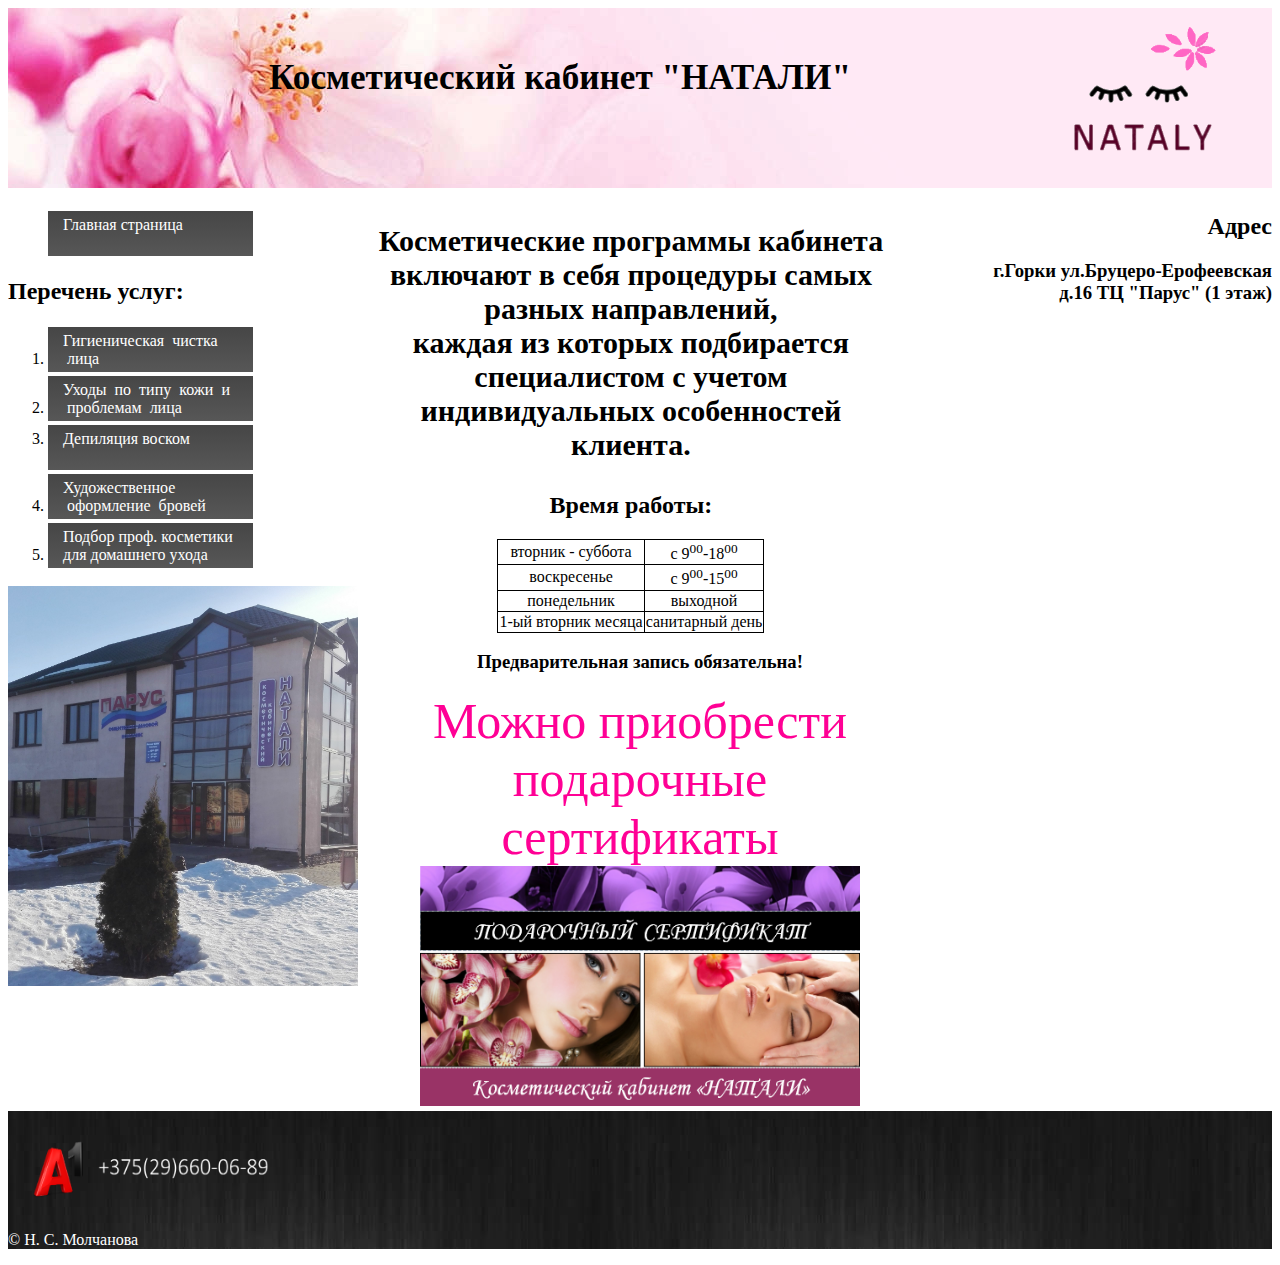
==== index.html @ 9ca90b11 "creating-new-icon-for-the-site" ====
<!DOCTYPE html>
<html lang="en">
<head>
    <meta charset="UTF-8">
    <meta http-equiv="X-UA-Compatible" content="IE=edge">
    <meta name="viewport" content="width=device-width, initial-scale=1.0">
    <title>Косметический кабинет "НАТАЛИ"</title>
    
    <link type="text/css" rel="stylesheet" href="Style.css"/>
    <style>
   table {
				border-collapse: collapse; 
				border: 1px solid rgb(0, 0, 0); 
                margin: 0 auto;
			}
			td {
				border: 1px solid rgb(0, 0, 0);
			}
    #center {
        text-align: center;
    }
    #font {
        font-family: Monotype Corsiva;
        font-size: 30px;
    }
    #litleimage {
        width: 300px;
        height: 100px;
    }
    #tlephonenumber {
        color: rgba(255, 255, 255);
        font-size: 25px;
    }
    #verybigtitle {
        margin: 0px;
        color: rgb(255, 0, 149);
        font-size: 50px;
    }
    .frame {
        padding: 5px;
        border: 2px;
        border-style: ridge;
        border-color: rgb(201, 3, 62);
        border-width: 5px;
        height: 100%;
        width: 85%;
    }
    li.none {
        list-style-type: none;
    }
    </style>
</head>
<body>
    <div id="container">
        <div id="header">
            Косметический кабинет "НАТАЛИ"
            <img src="images/Logofinal.PNG" alt="" id="logo">
        </div>
        <div id="nav">
            <ol><li class="none"><a href="index.html" class="hrefblock">Главная страница</a></li></ol>
            <h2>Перечень услуг:</h2>
		<ol>
			<li><a href="Hygienic_face_cleaning.html" class="hrefblock">Гигиеническая &nbsp;чистка &nbsp;лица</a></li>
			<li><a href="Skin_care_and_face_problems.html" class="hrefblock">Уходы &nbsp;по &nbsp;типу &nbsp;кожи &nbsp;и &nbsp;проблемам &nbsp;лица</a></li>
			<li><a href="Waxing.html" class="hrefblock">Депиляция воском</a></li>
			<li><a href="Artistic_design_of_eyebrows1.html" class="hrefblock">Художественное &nbsp;оформление &nbsp;бровей</a></li>
			<li><a href="Selection_of_professional_cosmetics_for_home_care.html" class="hrefblock">Подбор проф. косметики для домашнего ухода</a></li>
		</ol>
        <img src="images/location.jpg" alt="" width="350" height="400">
        </div>
        <div id="aside">
            <h2>Адрес</h2>
		<h3>г.Горки ул.Бруцеро-Ерофеевская<br>
		д.16 ТЦ "Парус" (1 этаж)</h3><br>
		
		<!-- Карта яндекс -->
		<script type="text/javascript" charset="utf-8" async src="https://api-maps.yandex.ru/services/constructor/1.0/js/?um=constructor%3A4d9799012a46a11991748eecf1156a9db49f9853c4ded13f9eceb289c1260be9&amp;width=450&amp;height=400&amp;lang=ru_RU&amp;scroll=true"></script>
        <script async src="https://pagead2.googlesyndication.com/pagead/js/adsbygoogle.js?client=ca-pub-6715488069526907"
     crossorigin="anonymous"></script>
<!-- Блок-1-снизу-справа -->
<ins class="adsbygoogle"
     style="display:inline-block;width:300px;height:200px"
     data-ad-client="ca-pub-6715488069526907"
     data-ad-slot="7788489595"></ins>
<script>
     (adsbygoogle = window.adsbygoogle || []).push({});
</script>
        </div> 
        <div id="content"> 
            <div id="center">
		        <h3 id="font">
			        Косметические программы кабинета включают в себя процедуры самых разных направлений,<br>
			        каждая из которых подбирается специалистом с учетом индивидуальных особенностей клиента.
		        </h3>
        <h2>Время работы:</h2>                                                                                       
		                                                                 
			<table>
			    <tr><td>вторник - суббота</td>     <td>с 9<sup>00</sup>-18<sup>00</sup> </td></tr>                              
			    <tr><td>воскресенье</td>           <td>с 9<sup>00</sup>-15<sup>00</sup></td>    </tr>
			    <tr><td>понедельник</td>           <td>выходной</td></td> </tr>
			    <tr><td>1-ый вторник месяца</td>   <td>санитарный день</td></td></tr>
		    </table>
            <h3>Предварительная запись обязательна!</h3>
            <p id="verybigtitle">
                Можно приобрести подарочные сертификаты
            </p>
            <img src="images/certificate.PNG" alt="" width="440" height="240">
            </div>
        </div>
        <div id="footer">
            <img src="images/A1withtelephonenumber.png" alt="" id="litleimage"> <br>
            <p id="witecolor">&#169; Н. С. Молчанова</p>
        </div>
    </div>
</body>
</html>
---- Style.css ----
#container {
    width: 100%; /* Ширина макета */
    height: 100%;
    margin: 0 auto; /* Выравниваем по центру */
   }
        #header { 
    margin-bottom: 5px;
    font-weight: bold;
    padding: 50px;
    background-image: url(images/flower.jpg);            
    font-size: 2.2em; /* Размер текста */
    text-align: center; /* Выравнивание по центру */
    height: 80px;
   }
   #nav {
    float: left; width: 15%; padding: 0px;
   }
   #aside {
       text-align: right;
    float: right; width: 30%; padding: 0px;
   }
        #content {
    margin: 0 360px; /* Ширина колонок */
    padding: 1px;
   }
        #aside {
    float: right; color: #000;
   }
        #footer { 
    clear: both; /* Отменяем действие float */
    background-image: url(images/Black-Wood-Backgrounds.jpg);
        }
        #logo {
        position: relative;
        top: -35px;
        float: right;
        width: 160px;
        height: 130px;
    }
    #litleimage {
        width: 300px;
        height: 100px;
    }
    .hrefblock {
        margin-top: 2px; /* Отступ сверху */
        margin-bottom: 2px; /* Отступ снизу */
        width: 175px;
        height: 35px;
        display: inline-block;
        background: linear-gradient(to bottom, #464646, #575757);
        padding: 5px 15px; /* Поля */
        text-decoration: none;/* Убираем подчёркивание */
        color: rgb(255, 255, 255); /* Цвет текста */
    }
   .hrefblock:hover {
        background: rgb(255, 73, 73);
        box-shadow: 0 0 10px rgba(0,0,0,0.3); /* Тень */
    }
    li.none {
        list-style-type: none;
    }
    #bigtitle {
        font-size: 35px;
        font-weight: 520;
    }
    #witecolor {
        color: rgb(255, 255, 255);
    }
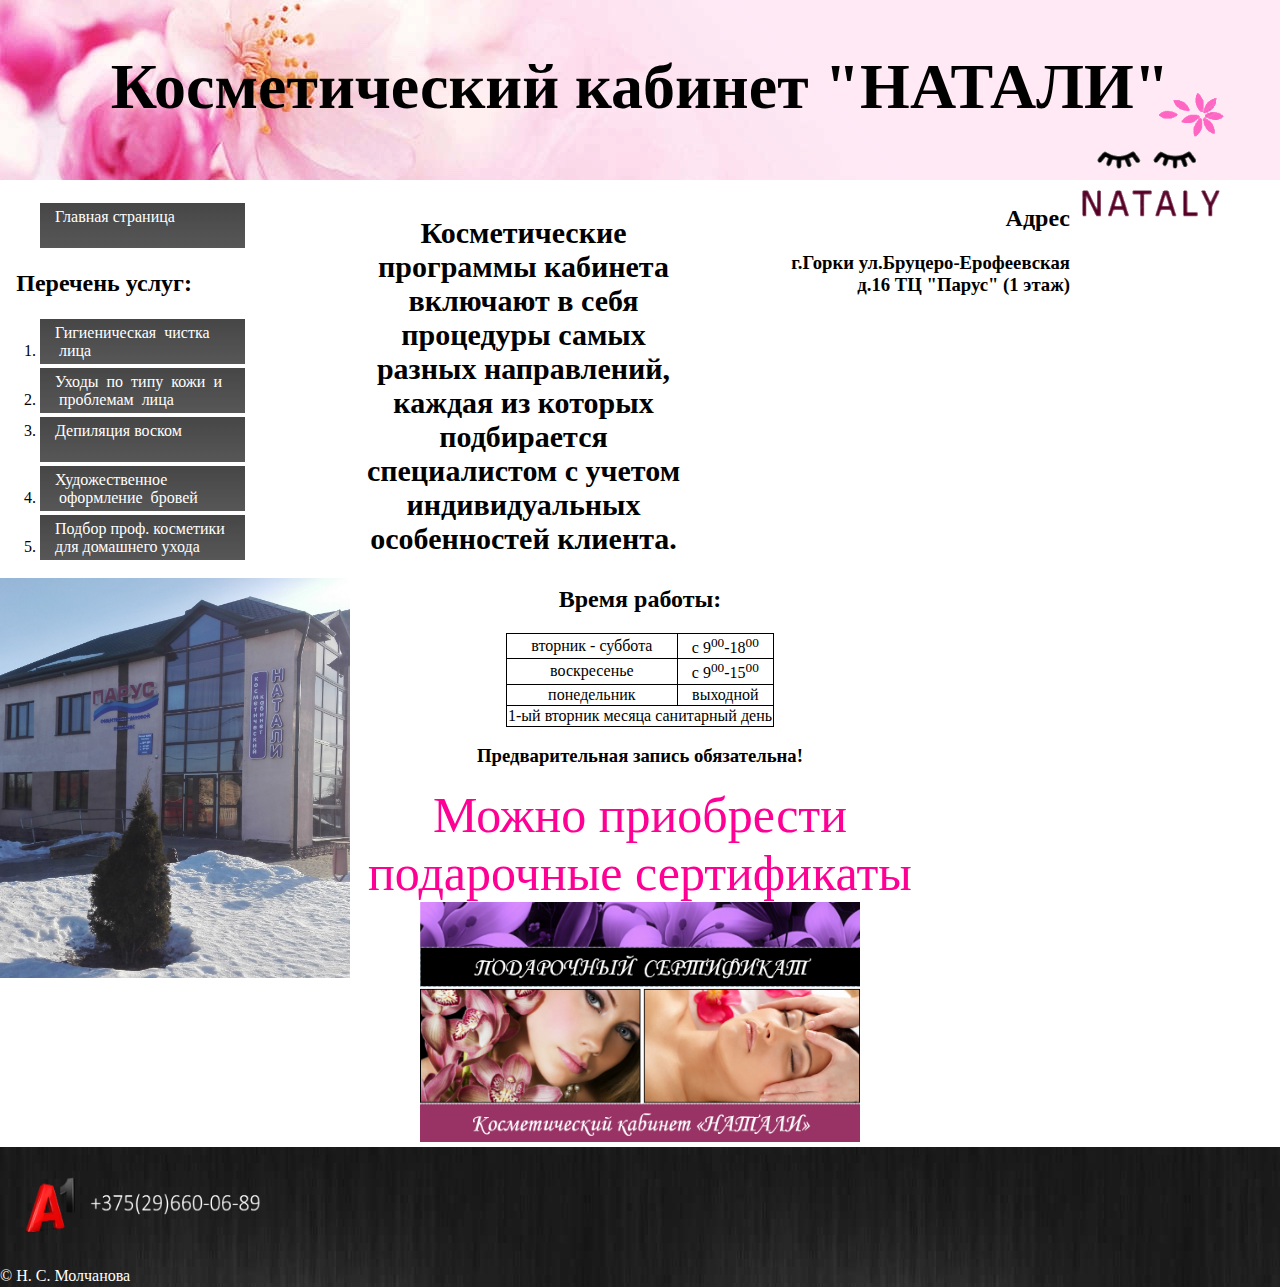
==== commit 7dfa574b: "Editing header and correction mistakes" ====
--- a/index.html
+++ b/index.html
@@ -5,7 +5,7 @@
     <meta http-equiv="X-UA-Compatible" content="IE=edge">
     <meta name="viewport" content="width=device-width, initial-scale=1.0">
     <title>Косметический кабинет "НАТАЛИ"</title>
-    
+    <link rel="shortcut icon" href="favicon.ico" type="image/ico">
     <link type="text/css" rel="stylesheet" href="Style.css"/>
     <style>
    table {
@@ -58,7 +58,7 @@
         </div>
         <div id="nav">
             <ol><li class="none"><a href="index.html" class="hrefblock">Главная страница</a></li></ol>
-            <h2>Перечень услуг:</h2>
+            <h2 align="right">Перечень услуг:</h2>
 		<ol>
 			<li><a href="Hygienic_face_cleaning.html" class="hrefblock">Гигиеническая &nbsp;чистка &nbsp;лица</a></li>
 			<li><a href="Skin_care_and_face_problems.html" class="hrefblock">Уходы &nbsp;по &nbsp;типу &nbsp;кожи &nbsp;и &nbsp;проблемам &nbsp;лица</a></li>
@@ -72,7 +72,6 @@
             <h2>Адрес</h2>
 		<h3>г.Горки ул.Бруцеро-Ерофеевская<br>
 		д.16 ТЦ "Парус" (1 этаж)</h3><br>
-		
 		<!-- Карта яндекс -->
 		<script type="text/javascript" charset="utf-8" async src="https://api-maps.yandex.ru/services/constructor/1.0/js/?um=constructor%3A4d9799012a46a11991748eecf1156a9db49f9853c4ded13f9eceb289c1260be9&amp;width=450&amp;height=400&amp;lang=ru_RU&amp;scroll=true"></script>
         <script async src="https://pagead2.googlesyndication.com/pagead/js/adsbygoogle.js?client=ca-pub-6715488069526907"
@@ -98,7 +97,7 @@
 			    <tr><td>вторник - суббота</td>     <td>с 9<sup>00</sup>-18<sup>00</sup> </td></tr>                              
 			    <tr><td>воскресенье</td>           <td>с 9<sup>00</sup>-15<sup>00</sup></td>    </tr>
 			    <tr><td>понедельник</td>           <td>выходной</td></td> </tr>
-			    <tr><td>1-ый вторник месяца</td>   <td>санитарный день</td></td></tr>
+			    <tr><td colspan="2">1-ый вторник месяца санитарный день</td></tr>
 		    </table>
             <h3>Предварительная запись обязательна!</h3>
             <p id="verybigtitle">
--- a/Style.css
+++ b/Style.css
@@ -8,9 +8,10 @@
     font-weight: bold;
     padding: 50px;
     background-image: url(images/flower.jpg);            
-    font-size: 2.2em; /* Размер текста */
+    font-size: 4em; /* Размер текста */
     text-align: center; /* Выравнивание по центру */
     height: 80px;
+    font-family: Monotype Corsiva;
    }
    #nav {
     float: left; width: 15%; padding: 0px;
@@ -27,6 +28,7 @@
     float: right; color: #000;
    }
         #footer { 
+    height: 140px;
     clear: both; /* Отменяем действие float */
     background-image: url(images/Black-Wood-Backgrounds.jpg);
         }
@@ -65,4 +67,7 @@
     }
     #witecolor {
         color: rgb(255, 255, 255);
+    }
+    body {
+        margin: 0%;
     }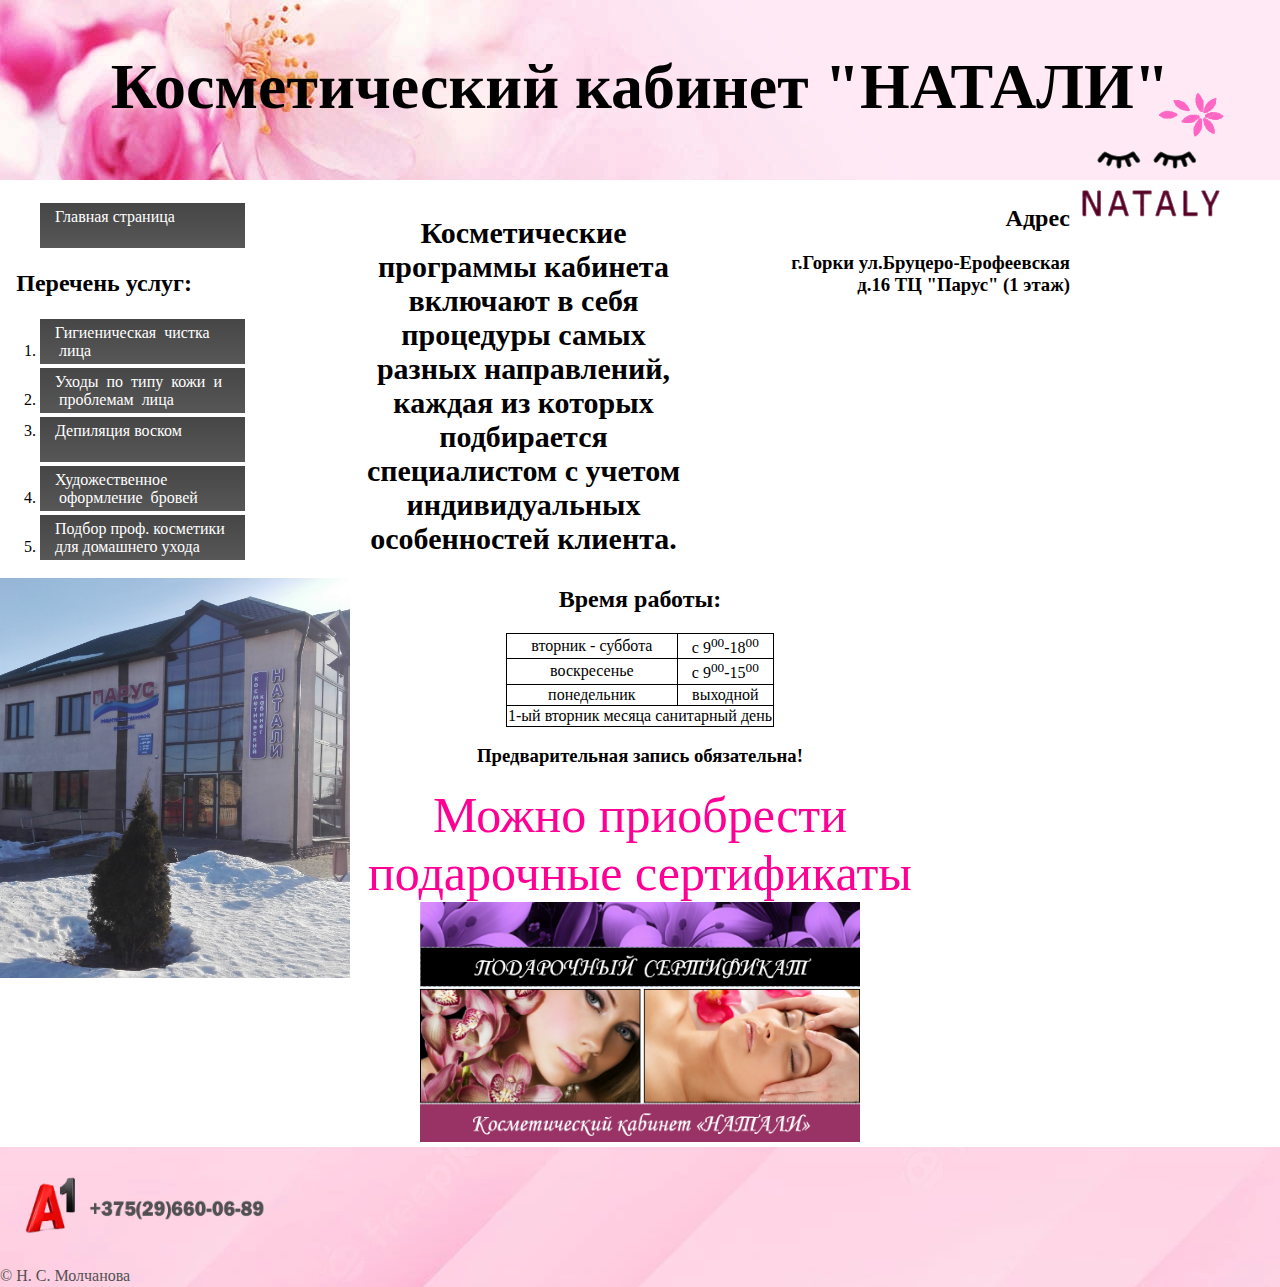
==== commit aa403209: "changing color in the footer" ====
--- a/index.html
+++ b/index.html
@@ -4,6 +4,7 @@
     <meta charset="UTF-8">
     <meta http-equiv="X-UA-Compatible" content="IE=edge">
     <meta name="viewport" content="width=device-width, initial-scale=1.0">
+    <meta name="yandex-verification" content="5f96f7025d1a1b1e" />
     <title>Косметический кабинет "НАТАЛИ"</title>
     <link rel="shortcut icon" href="favicon.ico" type="image/ico">
     <link type="text/css" rel="stylesheet" href="Style.css"/>
@@ -108,7 +109,7 @@
         </div>
         <div id="footer">
             <img src="images/A1withtelephonenumber.png" alt="" id="litleimage"> <br>
-            <p id="witecolor">&#169; Н. С. Молчанова</p>
+            <p style="color: rgb(81, 81, 81);">&#169; Н. С. Молчанова</p>
         </div>
     </div>
 </body>
--- a/Style.css
+++ b/Style.css
@@ -30,7 +30,7 @@
         #footer { 
     height: 140px;
     clear: both; /* Отменяем действие float */
-    background-image: url(images/Black-Wood-Backgrounds.jpg);
+    background-image: url(images/pink-backround-1.webp);
         }
         #logo {
         position: relative;
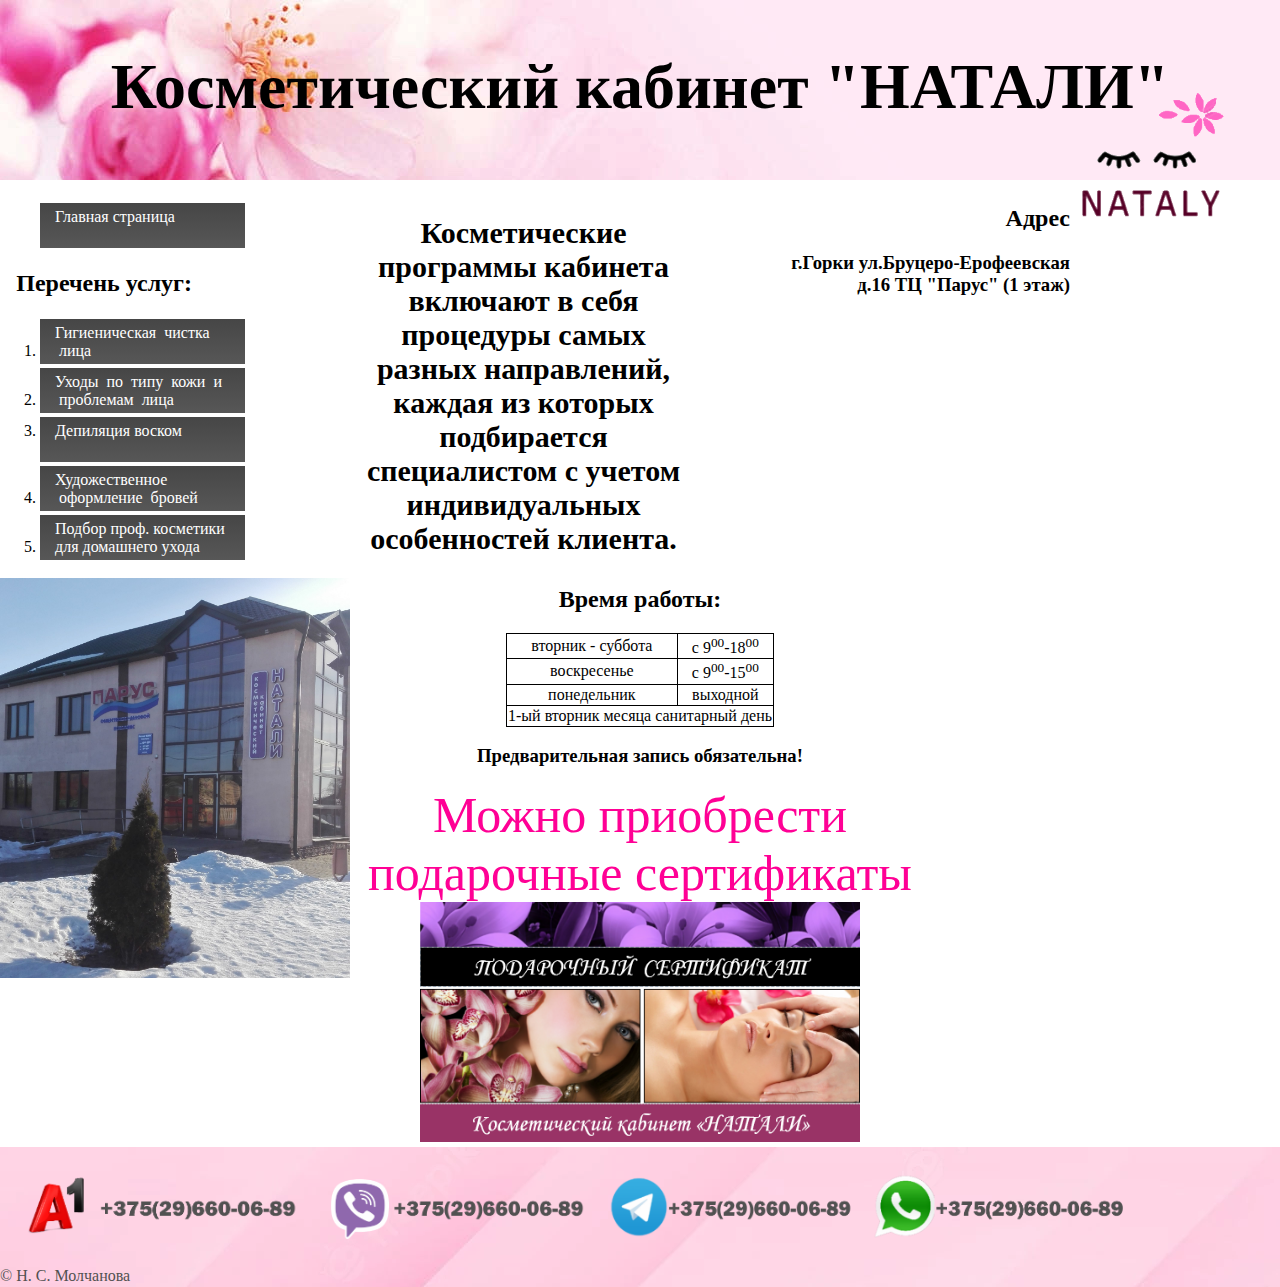
==== commit e1c8b8cb: "Adding images in footer" ====
--- a/index.html
+++ b/index.html
@@ -108,7 +108,10 @@
             </div>
         </div>
         <div id="footer">
-            <img src="images/A1withtelephonenumber.png" alt="" id="litleimage"> <br>
+            <img src="images/A1withtelephonenumber.png" alt="" id="litleimage">
+            <img src="images/viber-telephone-number.png" id="litleimage">
+            <img src="images/telegram-telephone-number.png" width="260" height="100">
+            <img src="images/watsup-telephone-number.png" width="290" height="100"><br>
             <p style="color: rgb(81, 81, 81);">&#169; Н. С. Молчанова</p>
         </div>
     </div>
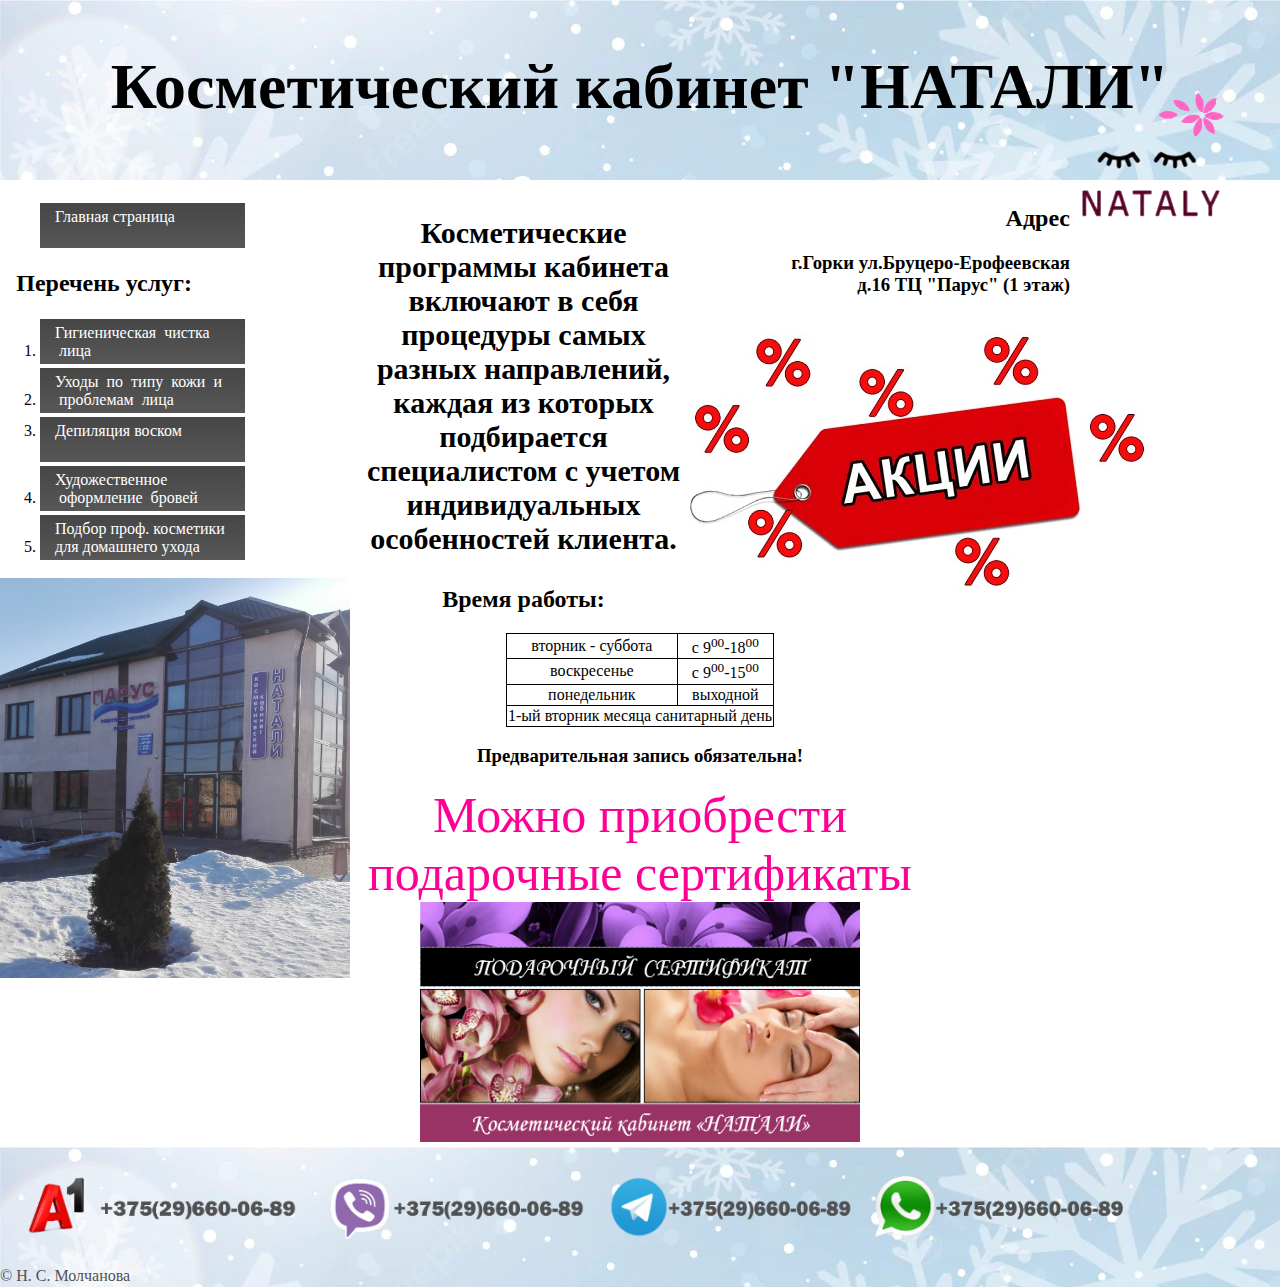
==== commit 501906d9: "Creating new page for the stocks" ====
--- a/index.html
+++ b/index.html
@@ -77,11 +77,7 @@
 		<script type="text/javascript" charset="utf-8" async src="https://api-maps.yandex.ru/services/constructor/1.0/js/?um=constructor%3A4d9799012a46a11991748eecf1156a9db49f9853c4ded13f9eceb289c1260be9&amp;width=450&amp;height=400&amp;lang=ru_RU&amp;scroll=true"></script>
         <script async src="https://pagead2.googlesyndication.com/pagead/js/adsbygoogle.js?client=ca-pub-6715488069526907"
      crossorigin="anonymous"></script>
-<!-- Блок-1-снизу-справа -->
-<ins class="adsbygoogle"
-     style="display:inline-block;width:300px;height:200px"
-     data-ad-client="ca-pub-6715488069526907"
-     data-ad-slot="7788489595"></ins>
+    <img src="images/Stock.jpg">
 <script>
      (adsbygoogle = window.adsbygoogle || []).push({});
 </script>
--- a/Style.css
+++ b/Style.css
@@ -7,7 +7,7 @@
     margin-bottom: 5px;
     font-weight: bold;
     padding: 50px;
-    background-image: url(images/flower.jpg);            
+    background-image: url(images/snowy-backround.webp);            
     font-size: 4em; /* Размер текста */
     text-align: center; /* Выравнивание по центру */
     height: 80px;
@@ -30,7 +30,7 @@
         #footer { 
     height: 140px;
     clear: both; /* Отменяем действие float */
-    background-image: url(images/pink-backround-1.webp);
+    background-image: url(images/snowy-backround.webp);
         }
         #logo {
         position: relative;
